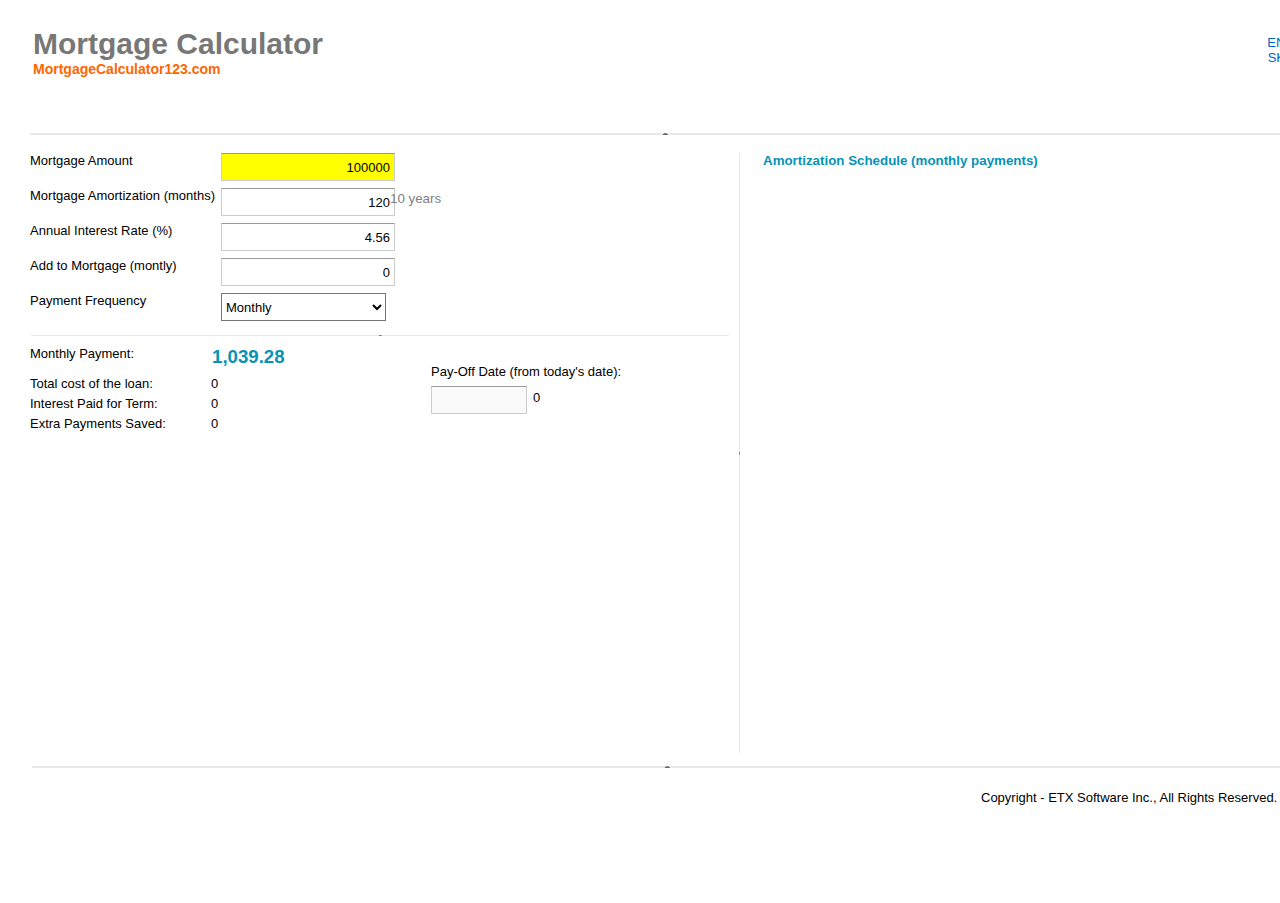
==== MortgageCalculator/war/MortgageCalculator.html @ e4d116de "First commit of entire project." ====
<!doctype html>
<!-- The DOCTYPE declaration above will set the     -->
<!-- browser's rendering engine into                -->
<!-- "Standards Mode". Replacing this declaration   -->
<!-- with a "Quirks Mode" doctype is not supported. -->

<html>
  <head>
    <meta http-equiv="content-type" content="text/html; charset=UTF-8">
    <link type="text/css" rel="stylesheet" href="MortgageCalculator.css">
    <title>Extra Payments Mortgage Calculator (MortgageCalculator123.com)</title>
    <meta name="keywords" content="mortgage,extra, extra payments,mortgagecalculator123,hoam loan,home loan,loan calculator,prepaid, prepay, add to mortgage calculator, amortization schedule, schedule, afford, affordability,  mortgages, rate, loan, calculator, lender, lenders, monthly, lending, services, cost, new, insurance, best, payment, calculation, brokers, finance, amortization, house, refinance, best, applying, solutions  ">
	<meta name="description" content="Enter your mortgage or loan details and using our Mortgage Calculator you will find out how much you can save by changing your payment frequency or making extra payments.">
    <script type="text/javascript" language="javascript" src="mortgagecalculator/mortgagecalculator.nocache.js"></script>
  </head>
  <body>
   
    <noscript>
      <div style="width: 22em; position: absolute; left: 50%; margin-left: -11em; color: red; background-color: white; border: 1px solid red; padding: 4px; font-family: sans-serif">
        Your web browser must have JavaScript enabled
        in order for this application to display correctly.
      </div>
    </noscript>

<table border="0" width="1290">
  <tr>
    <td><H1>Mortgage Calculator</H1><H2>MortgageCalculator123.com</H2></td>

	<td><center>
   <script async src="//pagead2.googlesyndication.com/pagead/js/adsbygoogle.js"></script>
	<!-- mortgagecalculator123.com -->
	<ins class="adsbygoogle"
     style="display:inline-block;width:728px;height:90px"
     data-ad-client="ca-pub-1775245184601633"
     data-ad-slot="6634981613"></ins>
	<script>
	(adsbygoogle = window.adsbygoogle || []).push({});
	</script>
	</center></td>

    <td><center><a href="?lang=en">EN</a><br><a href="?lang=sk">SK</a></center></td>
  </tr>

  <tr>
     <td> <center><iframe src="javascript:''" id="__gwt_historyFrame" tabIndex='-1' style="position:absolute;width:0;height:0;border:0"></iframe></td>
  </tr>
 </table>

    
    
    </center>
    
    <script>
  (function(i,s,o,g,r,a,m){i['GoogleAnalyticsObject']=r;i[r]=i[r]||function(){
  (i[r].q=i[r].q||[]).push(arguments)},i[r].l=1*new Date();a=s.createElement(o),
  m=s.getElementsByTagName(o)[0];a.async=1;a.src=g;m.parentNode.insertBefore(a,m)
  })(window,document,'script','//www.google-analytics.com/analytics.js','ga');

  ga('create', 'UA-54796058-1', 'auto');
  ga('send', 'pageview');

</script>
    
    </body>
</html>
---- MortgageCalculator/war/MortgageCalculator.css ----
/** Add css rules here for your application. */


/** Example rules used by the template application (remove for your app) */
h1 {
  font-size: 30px;
  font-weight: bold;
  color: #777777;
  margin: 5px 30px 0px;
  text-align: left;
}


h2 {
  margin: 0px 30px 0px;
  font-size: 14px;
  color: #ff6600;
  text-align: left;
}

hr {
  color: #ff6600;
}


.sendButton {
  display: block;
  font-size: 16pt;
}

/** Most GWT widgets already have a style name defined */
.gwt-DialogBox {
  width: 400px;
}

.dialogVPanel {
  margin: 5px;
}

.serverResponseLabelError {
  color: red;
}



.gwt-mortgageamountTextbox {
   background-color: yellow;	
   text-align: right;
}

.gwt-Textbox {
   background-color: white;	
   text-align: right;
}


.gwt-PayoffDate {
 color: #0593b7;
  font-weight: bold;
  font-size: 14pt;
}
 
.gwt-paymentlabel {
   text-align: left;
}

  .gwt-htmlpanel {
  margin: 30px 30px 60px;
  vertical-align: middle;
   }

.gwt-monthlypayment {
  color: #0593b7;
  font-weight: bold;
  font-size: 14pt;
}

.gwt-terminyears {
  color: #808080;
  font-size: 10pt;
}

.gwt-amortizationschedlabel {
  color: #0593b7;
  font-size: 10pt;
    font-weight: bold;
}
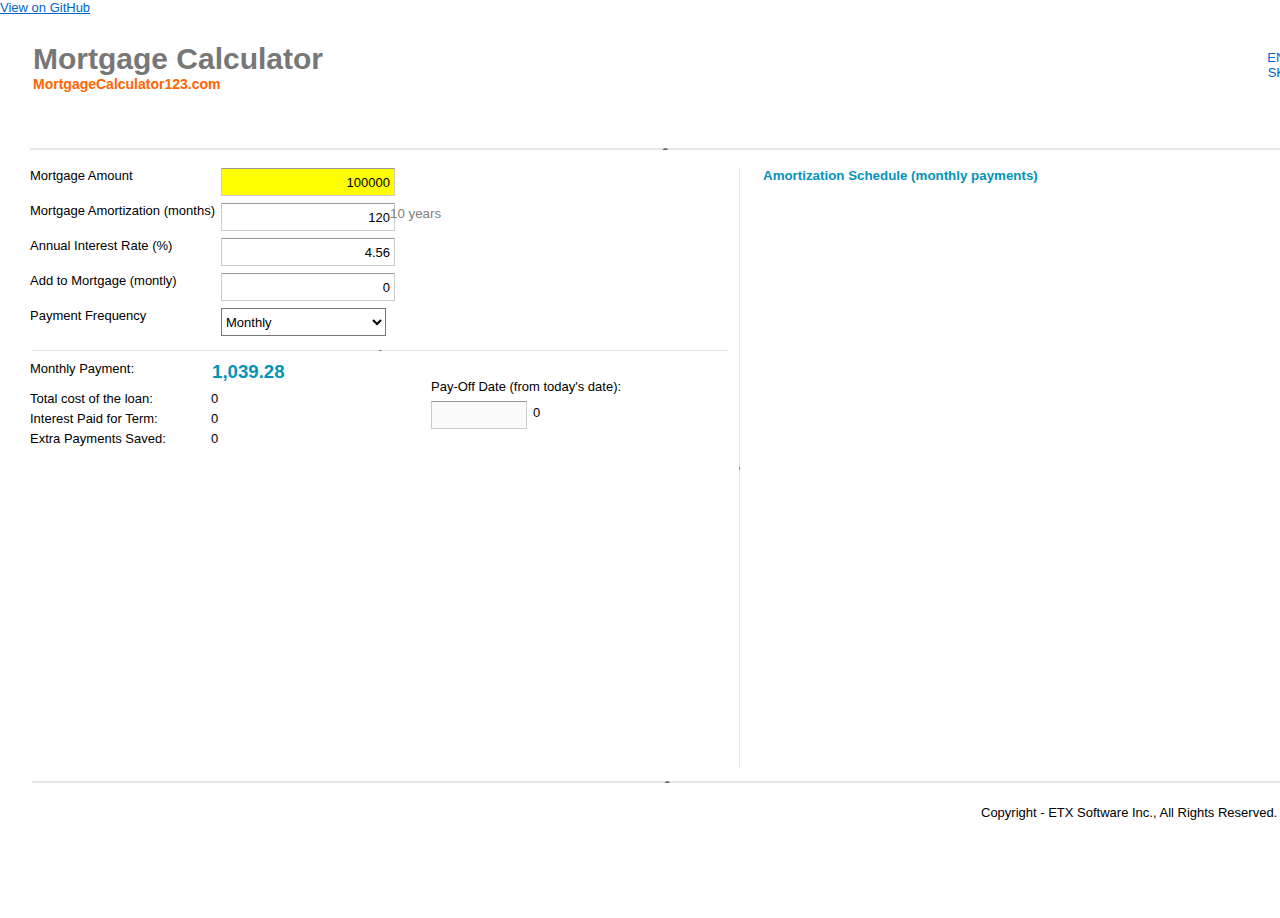
==== commit 0edd600d: "Link to GitHub from index file." ====
--- a/MortgageCalculator/war/MortgageCalculator.html
+++ b/MortgageCalculator/war/MortgageCalculator.html
@@ -8,13 +8,18 @@
   <head>
     <meta http-equiv="content-type" content="text/html; charset=UTF-8">
     <link type="text/css" rel="stylesheet" href="MortgageCalculator.css">
+    
+    <!--REMOVE IF YOU PLAN TO USE ON YOUR SITE - This line is to be used in production MortgageCalculator123.com only !-->
     <title>Extra Payments Mortgage Calculator (MortgageCalculator123.com)</title>
+    
     <meta name="keywords" content="mortgage,extra, extra payments,mortgagecalculator123,hoam loan,home loan,loan calculator,prepaid, prepay, add to mortgage calculator, amortization schedule, schedule, afford, affordability,  mortgages, rate, loan, calculator, lender, lenders, monthly, lending, services, cost, new, insurance, best, payment, calculation, brokers, finance, amortization, house, refinance, best, applying, solutions  ">
 	<meta name="description" content="Enter your mortgage or loan details and using our Mortgage Calculator you will find out how much you can save by changing your payment frequency or making extra payments.">
     <script type="text/javascript" language="javascript" src="mortgagecalculator/mortgagecalculator.nocache.js"></script>
   </head>
   <body>
    
+    <a href="http://jozefjarosciak.github.io/MortgageCalculator">View on GitHub</a> 
+    
     <noscript>
       <div style="width: 22em; position: absolute; left: 50%; margin-left: -11em; color: red; background-color: white; border: 1px solid red; padding: 4px; font-family: sans-serif">
         Your web browser must have JavaScript enabled
@@ -24,8 +29,12 @@
 
 <table border="0" width="1290">
   <tr>
+  
+  <!--REMOVE IF YOU PLAN TO USE ON YOUR SITE - This line is to be used in production MortgageCalculator123.com only !-->
     <td><H1>Mortgage Calculator</H1><H2>MortgageCalculator123.com</H2></td>
 
+
+<!-- START - This is advertising bar - used in production MortgageCalculator123.com -->
 	<td><center>
    <script async src="//pagead2.googlesyndication.com/pagead/js/adsbygoogle.js"></script>
 	<!-- mortgagecalculator123.com -->
@@ -37,6 +46,8 @@
 	(adsbygoogle = window.adsbygoogle || []).push({});
 	</script>
 	</center></td>
+<!-- END - This is advertising bar - used in production MortgageCalculator123.com -->
+
 
     <td><center><a href="?lang=en">EN</a><br><a href="?lang=sk">SK</a></center></td>
   </tr>
@@ -50,16 +61,16 @@
     
     </center>
     
+    <!-- START - This is Google Analytics code - used in production MortgageCalculator123.com -->
     <script>
   (function(i,s,o,g,r,a,m){i['GoogleAnalyticsObject']=r;i[r]=i[r]||function(){
   (i[r].q=i[r].q||[]).push(arguments)},i[r].l=1*new Date();a=s.createElement(o),
   m=s.getElementsByTagName(o)[0];a.async=1;a.src=g;m.parentNode.insertBefore(a,m)
   })(window,document,'script','//www.google-analytics.com/analytics.js','ga');
-
   ga('create', 'UA-54796058-1', 'auto');
   ga('send', 'pageview');
-
 </script>
+<!-- END - This is Google Analytics code - used in production MortgageCalculator123.com -->
     
     </body>
 </html>